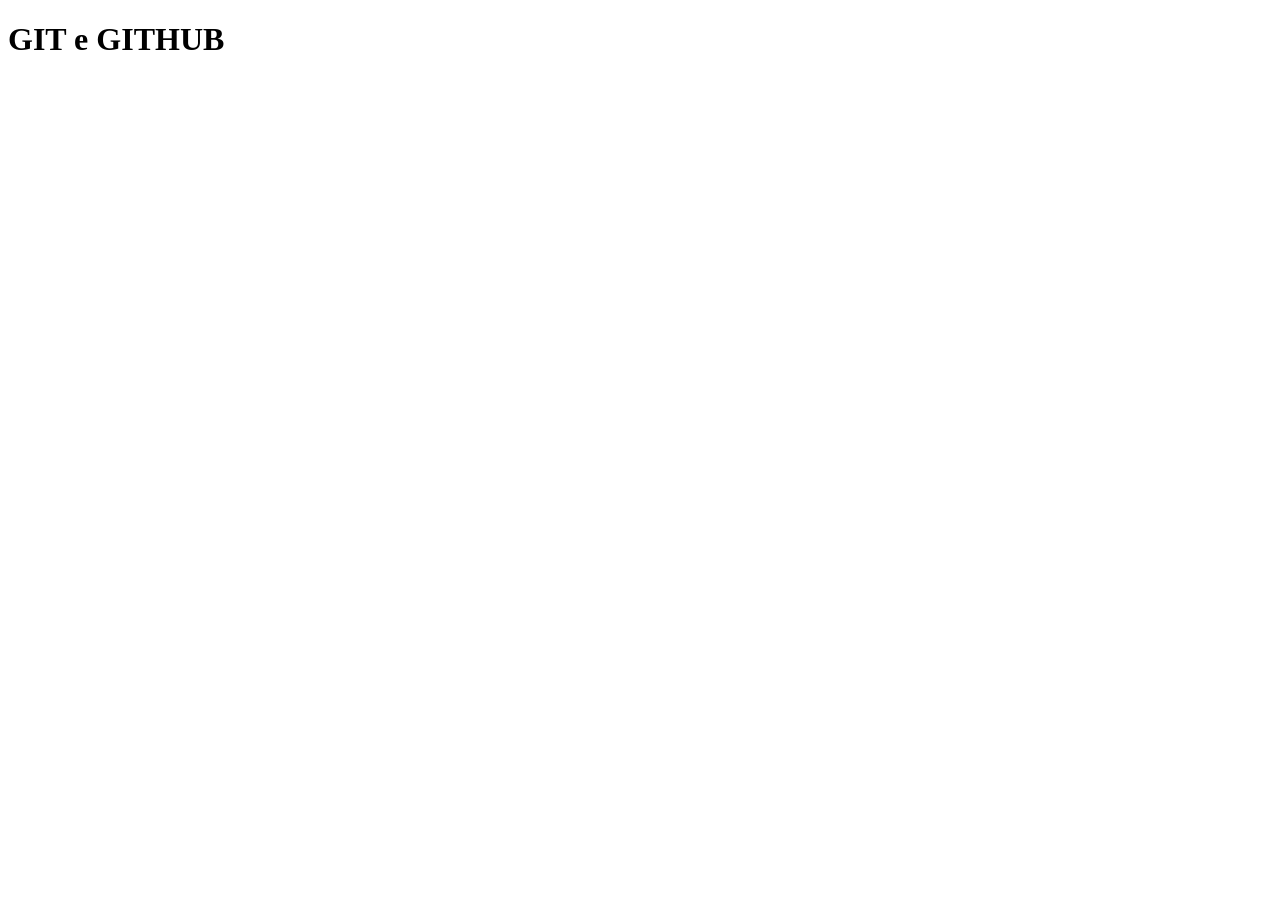
==== index.html @ a61f831a "Estrutura básica do html" ====
<!DOCTYPE html>
<html lang="en">
<head>
    <meta charset="UTF-8">
    <meta name="viewport" content="width=device-width, initial-scale=1.0">
    <title>Exemplo de Git e Github</title>
</head>
<body>
    <h1>GIT e GITHUB</h1>
</body>
</html>
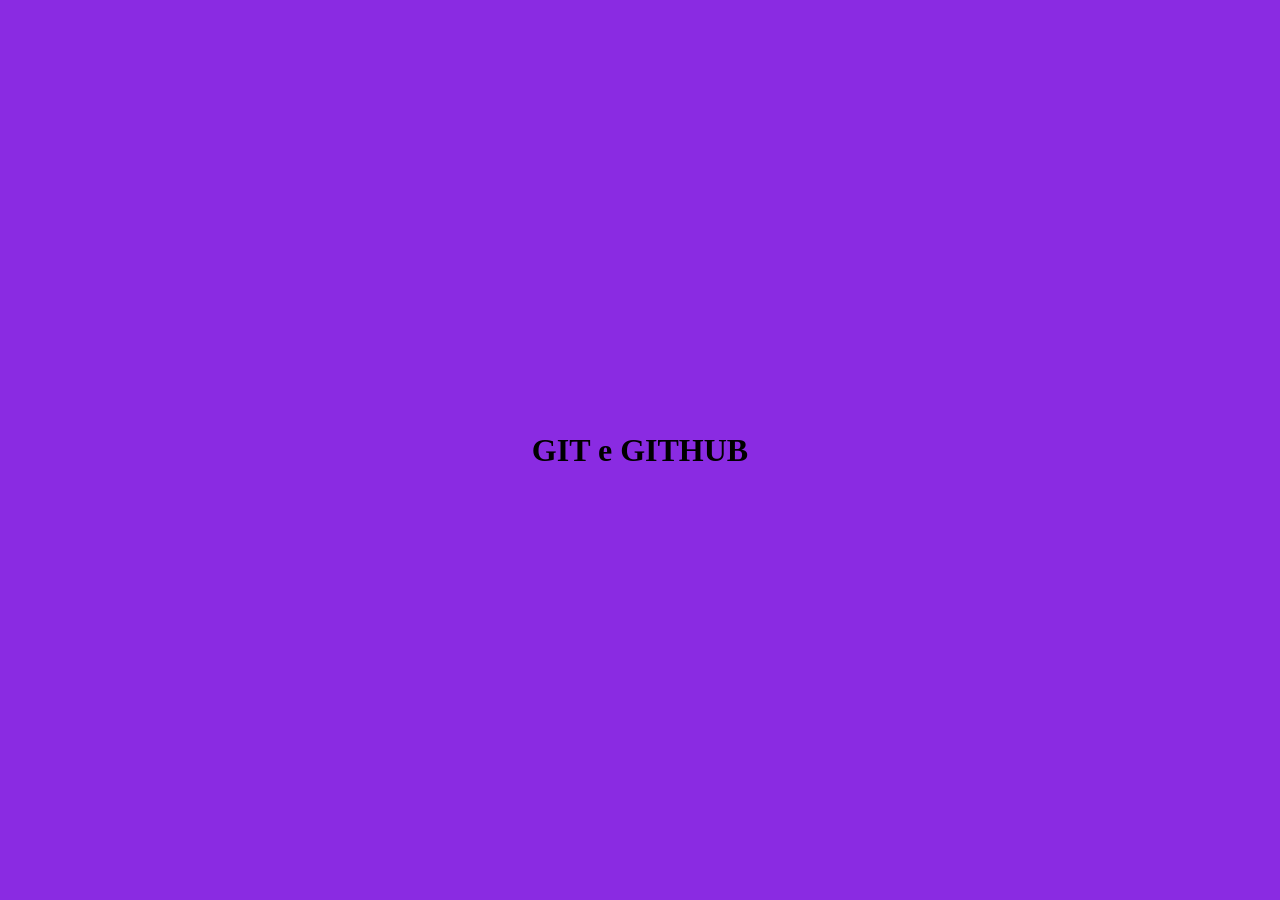
==== commit 5bfa2741: "links do git e github" ====
--- a/index.html
+++ b/index.html
@@ -3,6 +3,7 @@
 <head>
     <meta charset="UTF-8">
     <meta name="viewport" content="width=device-width, initial-scale=1.0">
+    <link rel="stylesheet" href="style.css">
     <title>Exemplo de Git e Github</title>
 </head>
 <body>
--- a/style.css
+++ b/style.css
@@ -0,0 +1,18 @@
+*{
+    padding: 0;
+    margin: 0;
+    box-sizing: border-box;
+}
+
+body{
+    display: flex;
+    justify-content: center;
+    align-items: center;
+    background-color: blueviolet;
+    height: 100vh;
+}
+a{
+    text-decoration: none;
+    color: inherit;
+    
+}
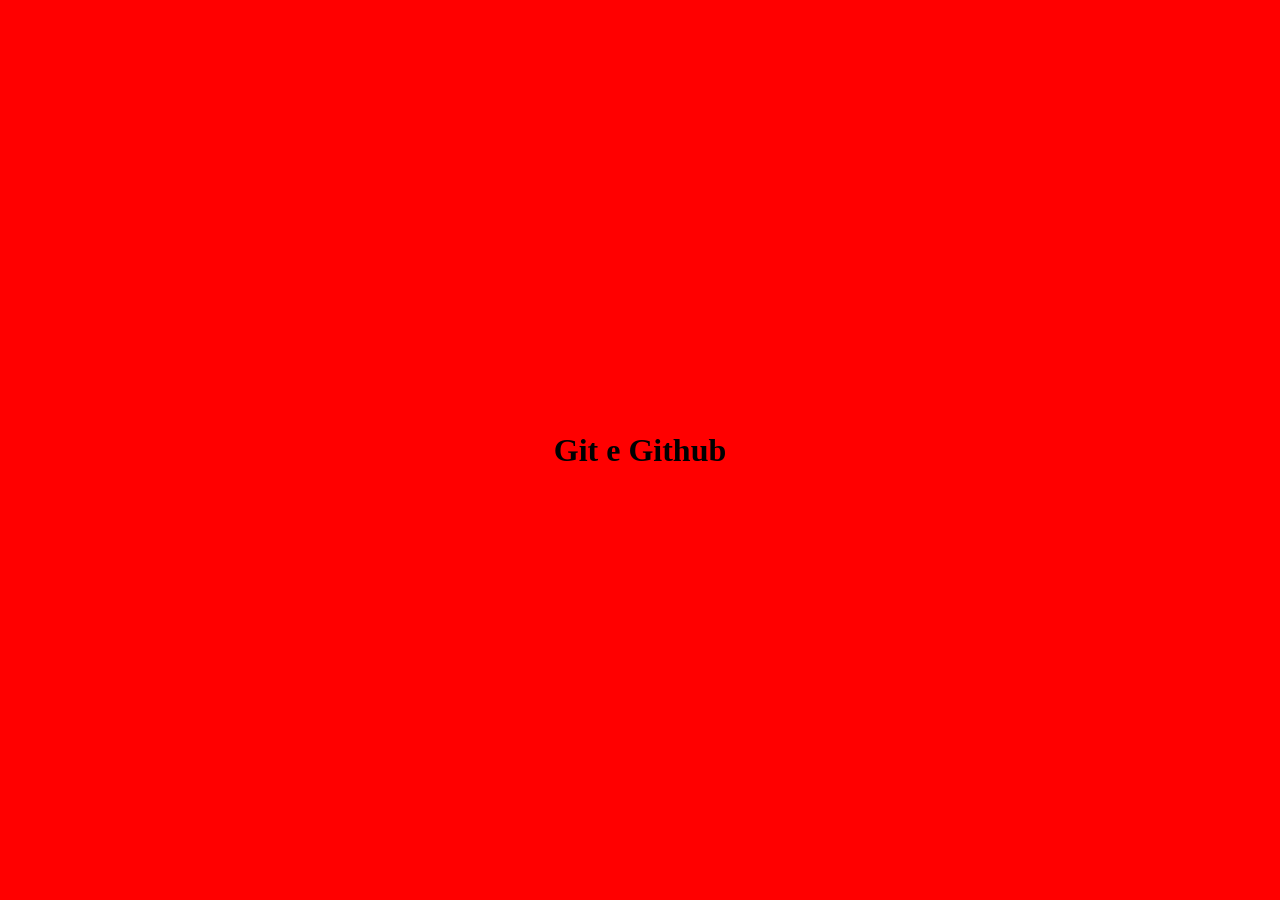
==== commit a3fa8d02: "página e estilos do git criada" ====
--- a/index.html
+++ b/index.html
@@ -7,6 +7,8 @@
     <title>Exemplo de Git e Github</title>
 </head>
 <body>
-    <h1>GIT e GITHUB</h1>
+    <h1>
+        <a href="./git.html">Git</a> e <a href="">Github</a>
+
 </body>
 </html>
--- a/style.css
+++ b/style.css
@@ -8,11 +8,11 @@
     display: flex;
     justify-content: center;
     align-items: center;
-    background-color: blueviolet;
+    background-color: rgb(255, 0, 0);
     height: 100vh;
 }
 a{
     text-decoration: none;
     color: inherit;
-    
+
 }
